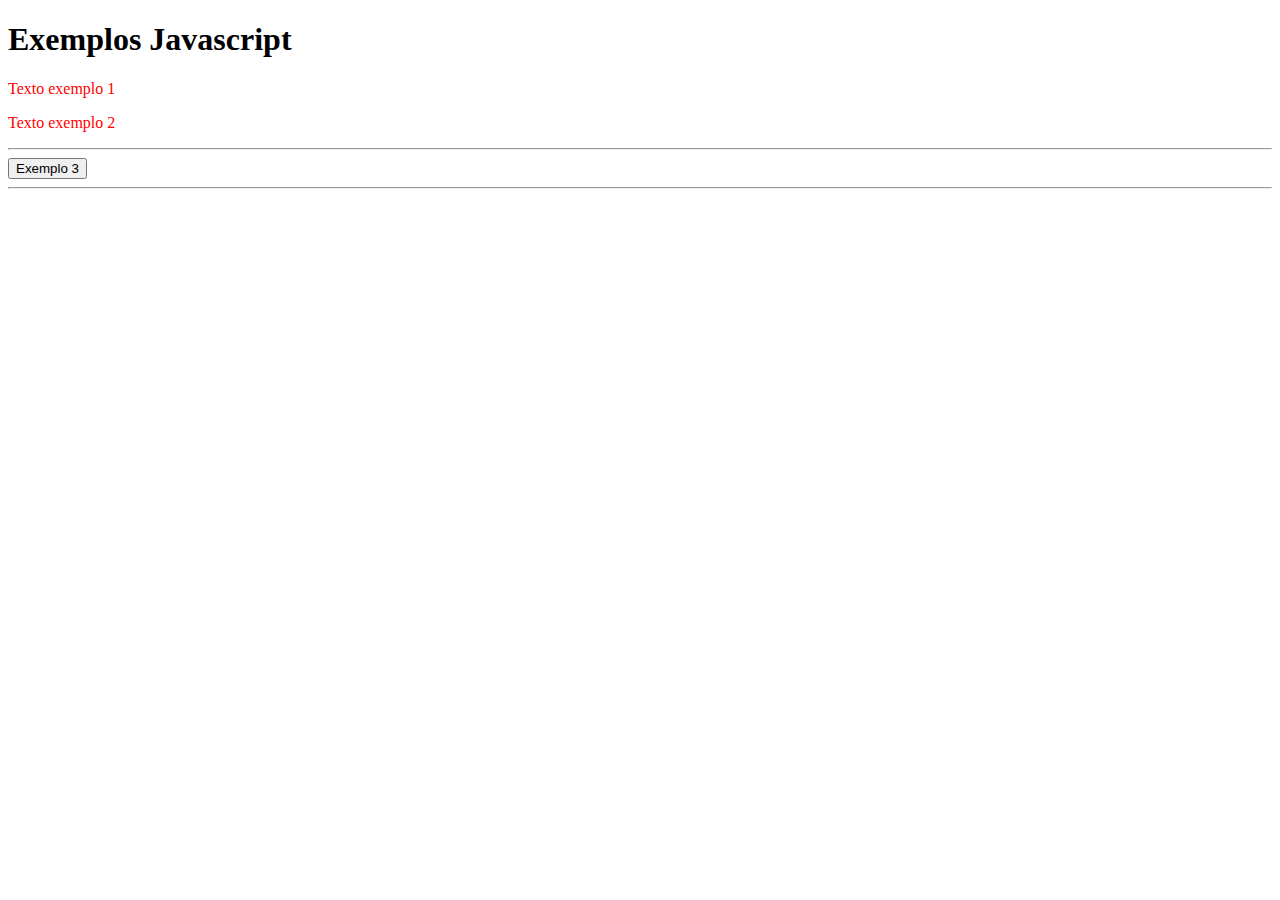
==== exemplos-js/src/main/resources/static/index.html @ 9a05b0a1 "Exemplos Javascript - versão inicial" ====
<!DOCTYPE html>
<html lang="en">
<head>
    <meta charset="UTF-8" />
    <meta name="viewport" content="width=device-width, initial-scale=1.0" />
    <title>Exemplos Javascript</title>
    <style>
        .ex1 {
            color: red;
        }
        .ex2 {
            color: green;
        }
    </style>
</head>
<body>
    <main>
        <h1>Exemplos Javascript</h1>
        <p class="ex1">Texto exemplo 1</p>
        <p class="ex1">Texto exemplo 2</p>
        <hr />
        <button id="btnEx3">Exemplo 3</button>
        <hr />
        <div id="ex4"></div>
    </main>

    <script>

    </script>
</body>
</html>
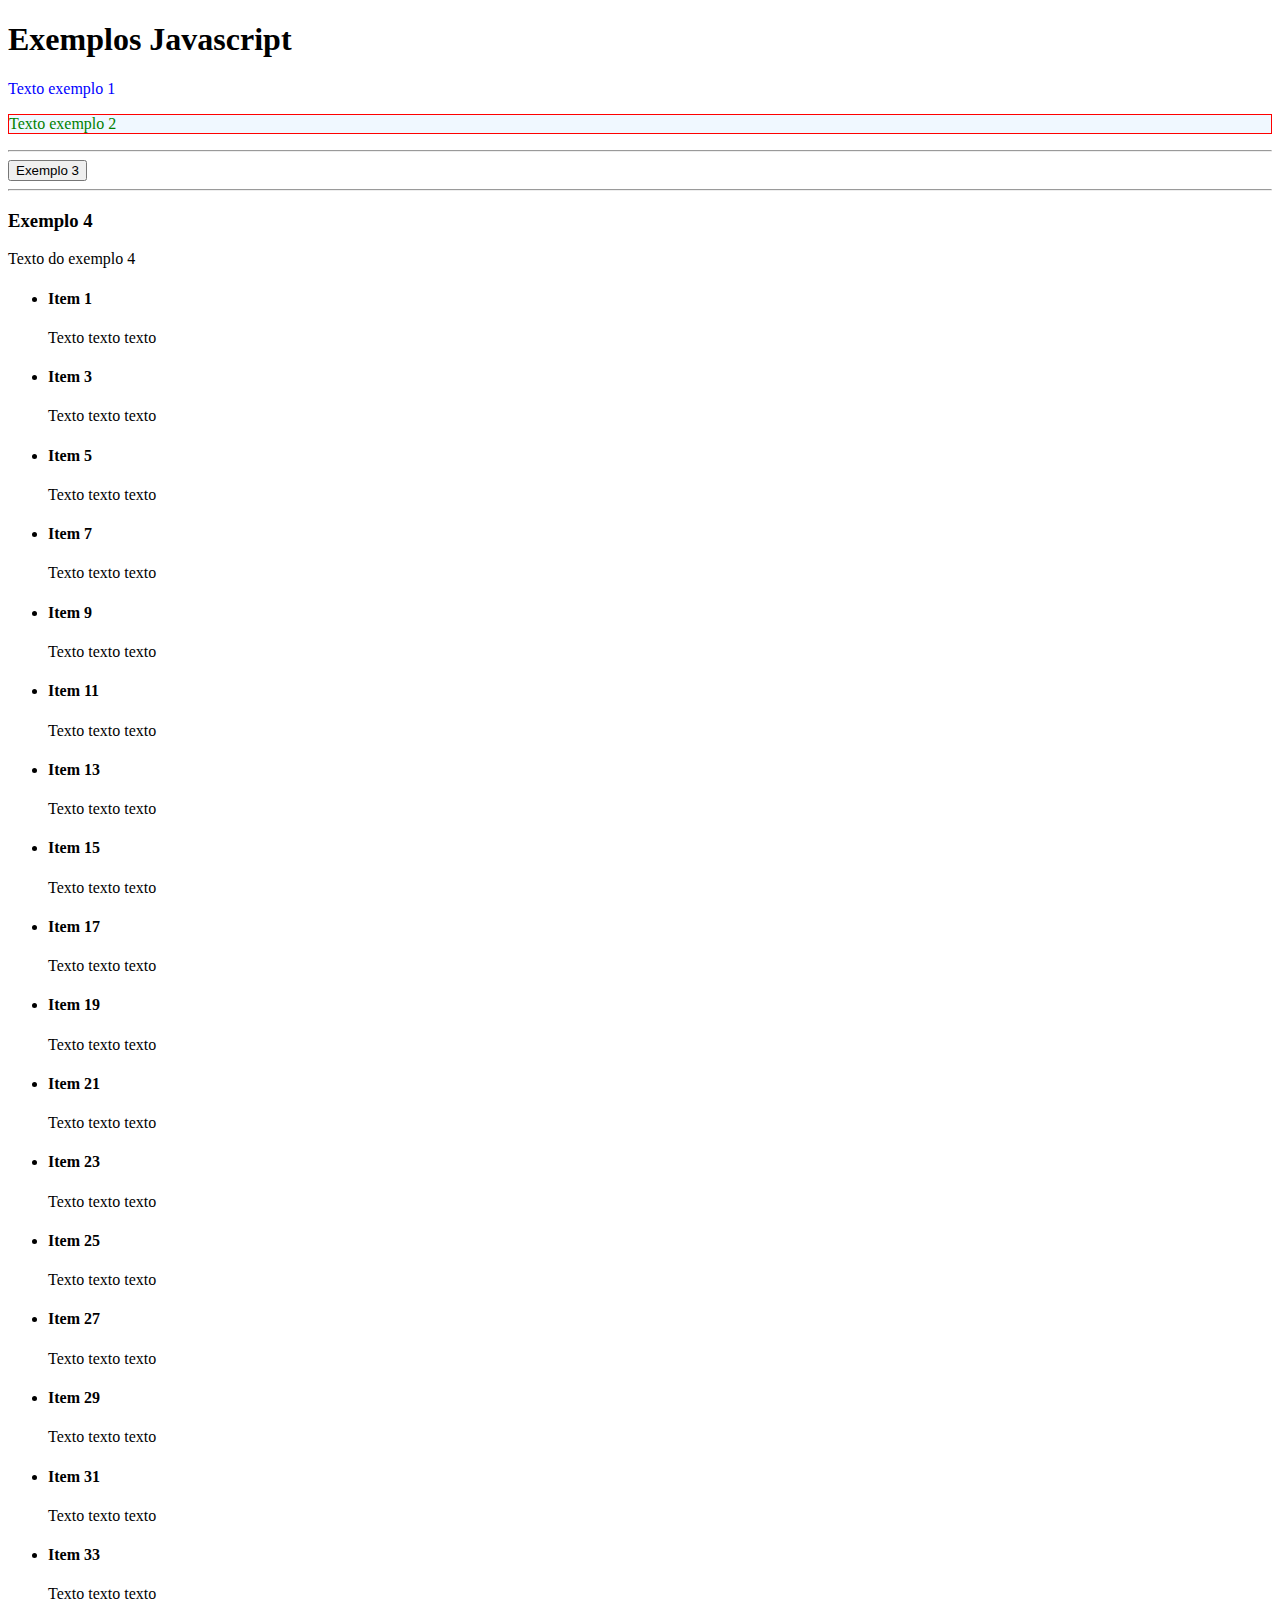
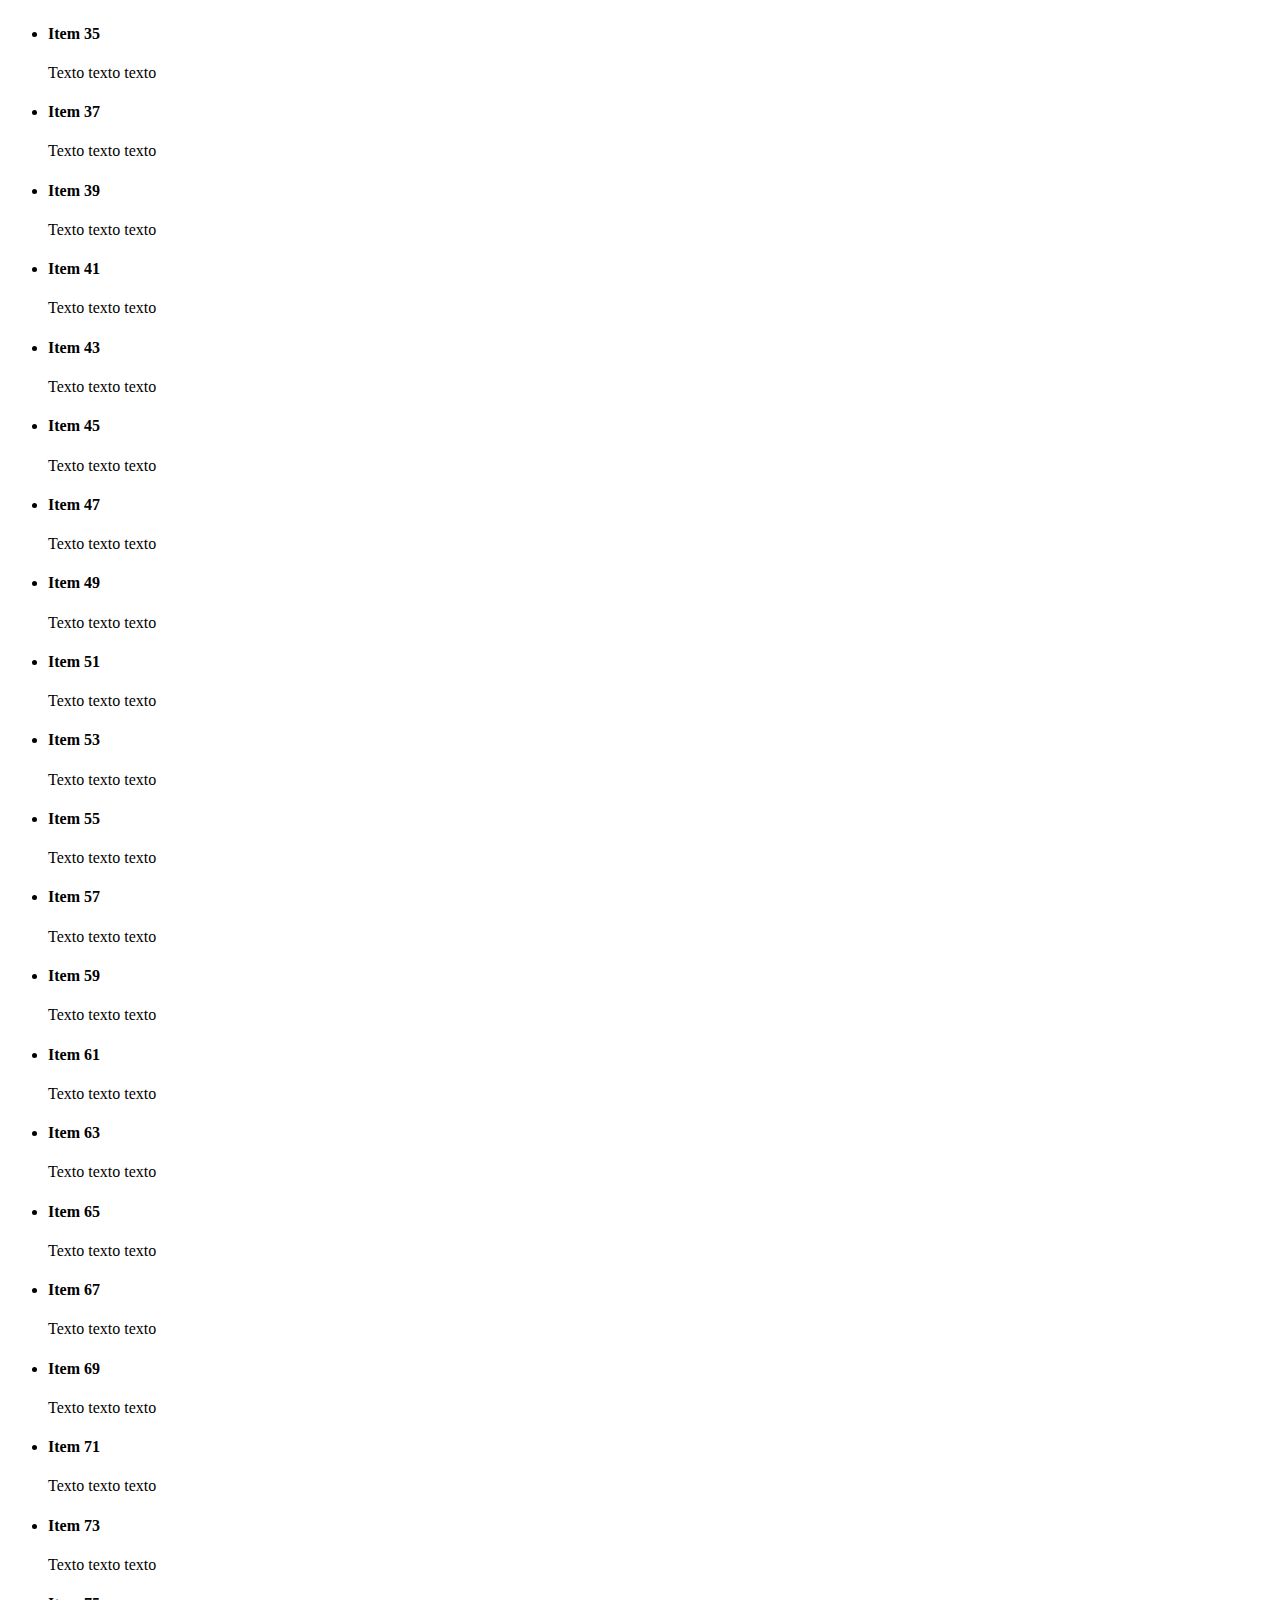
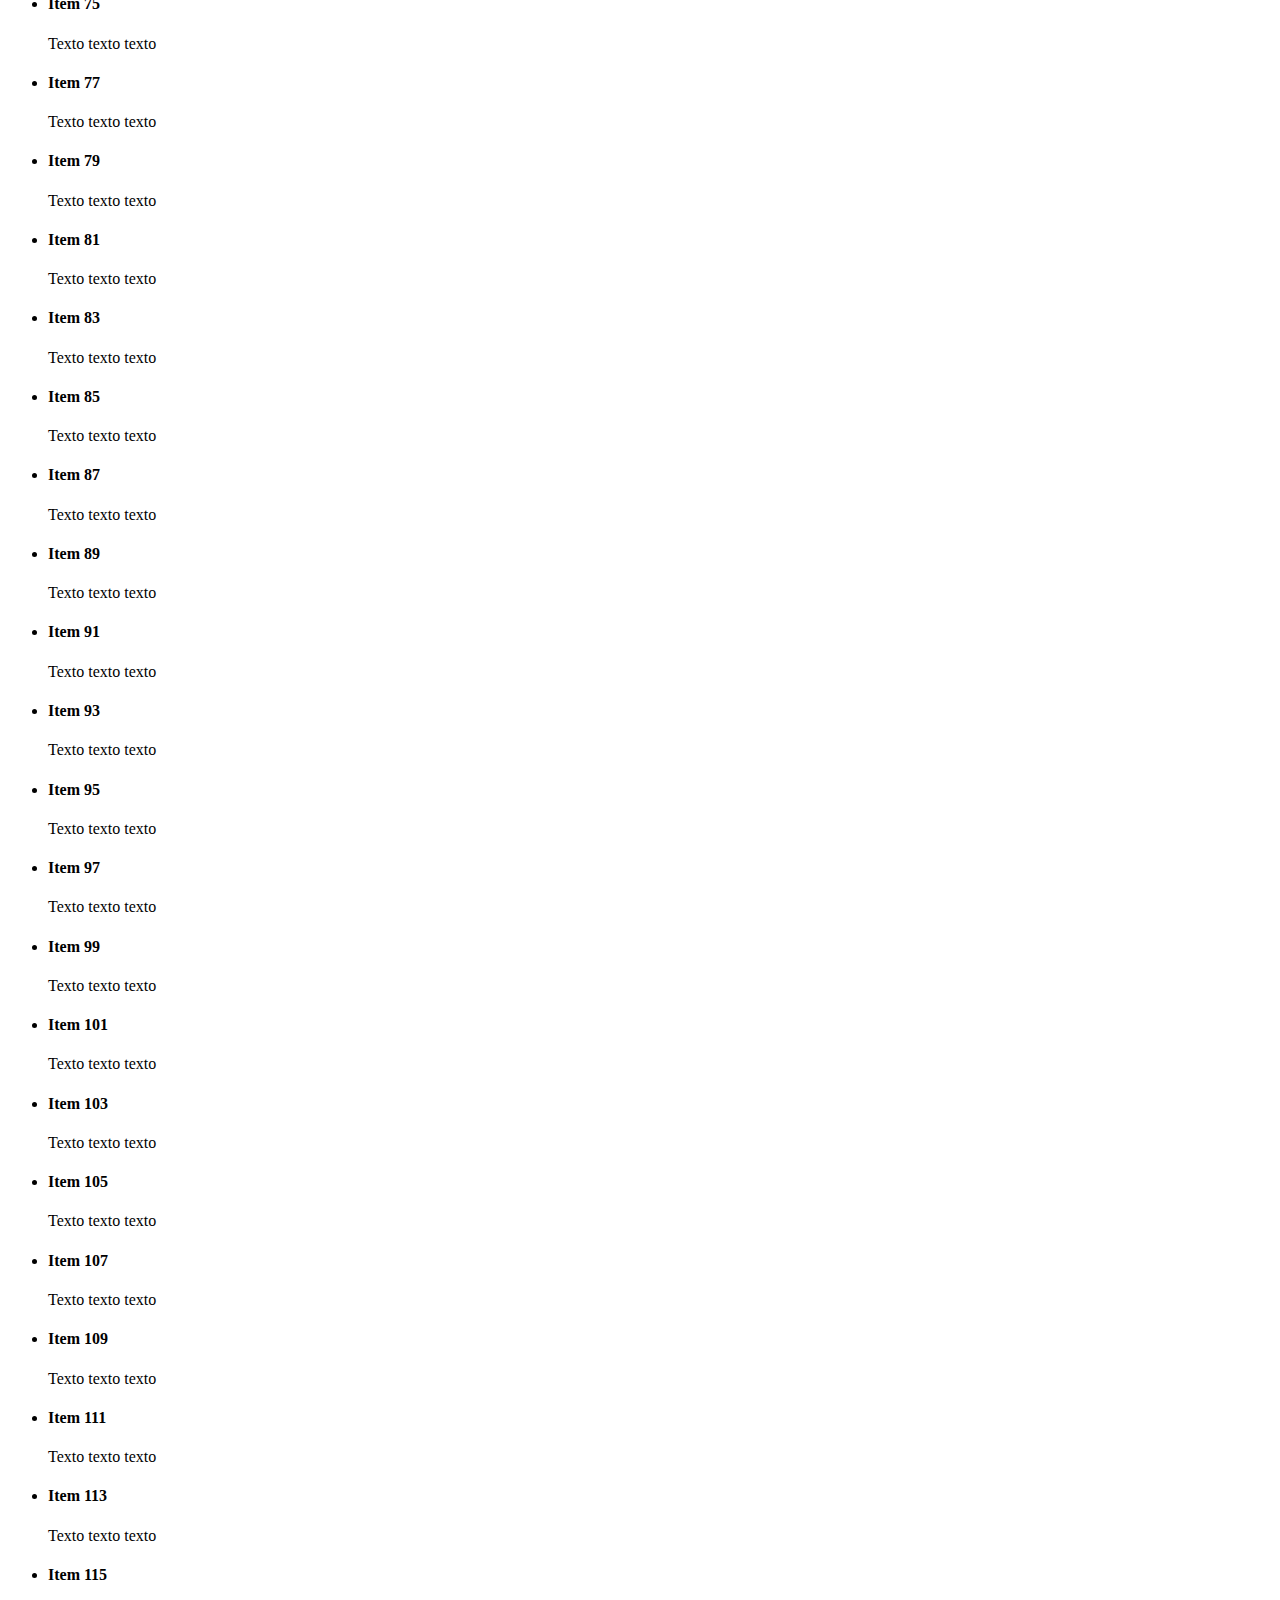
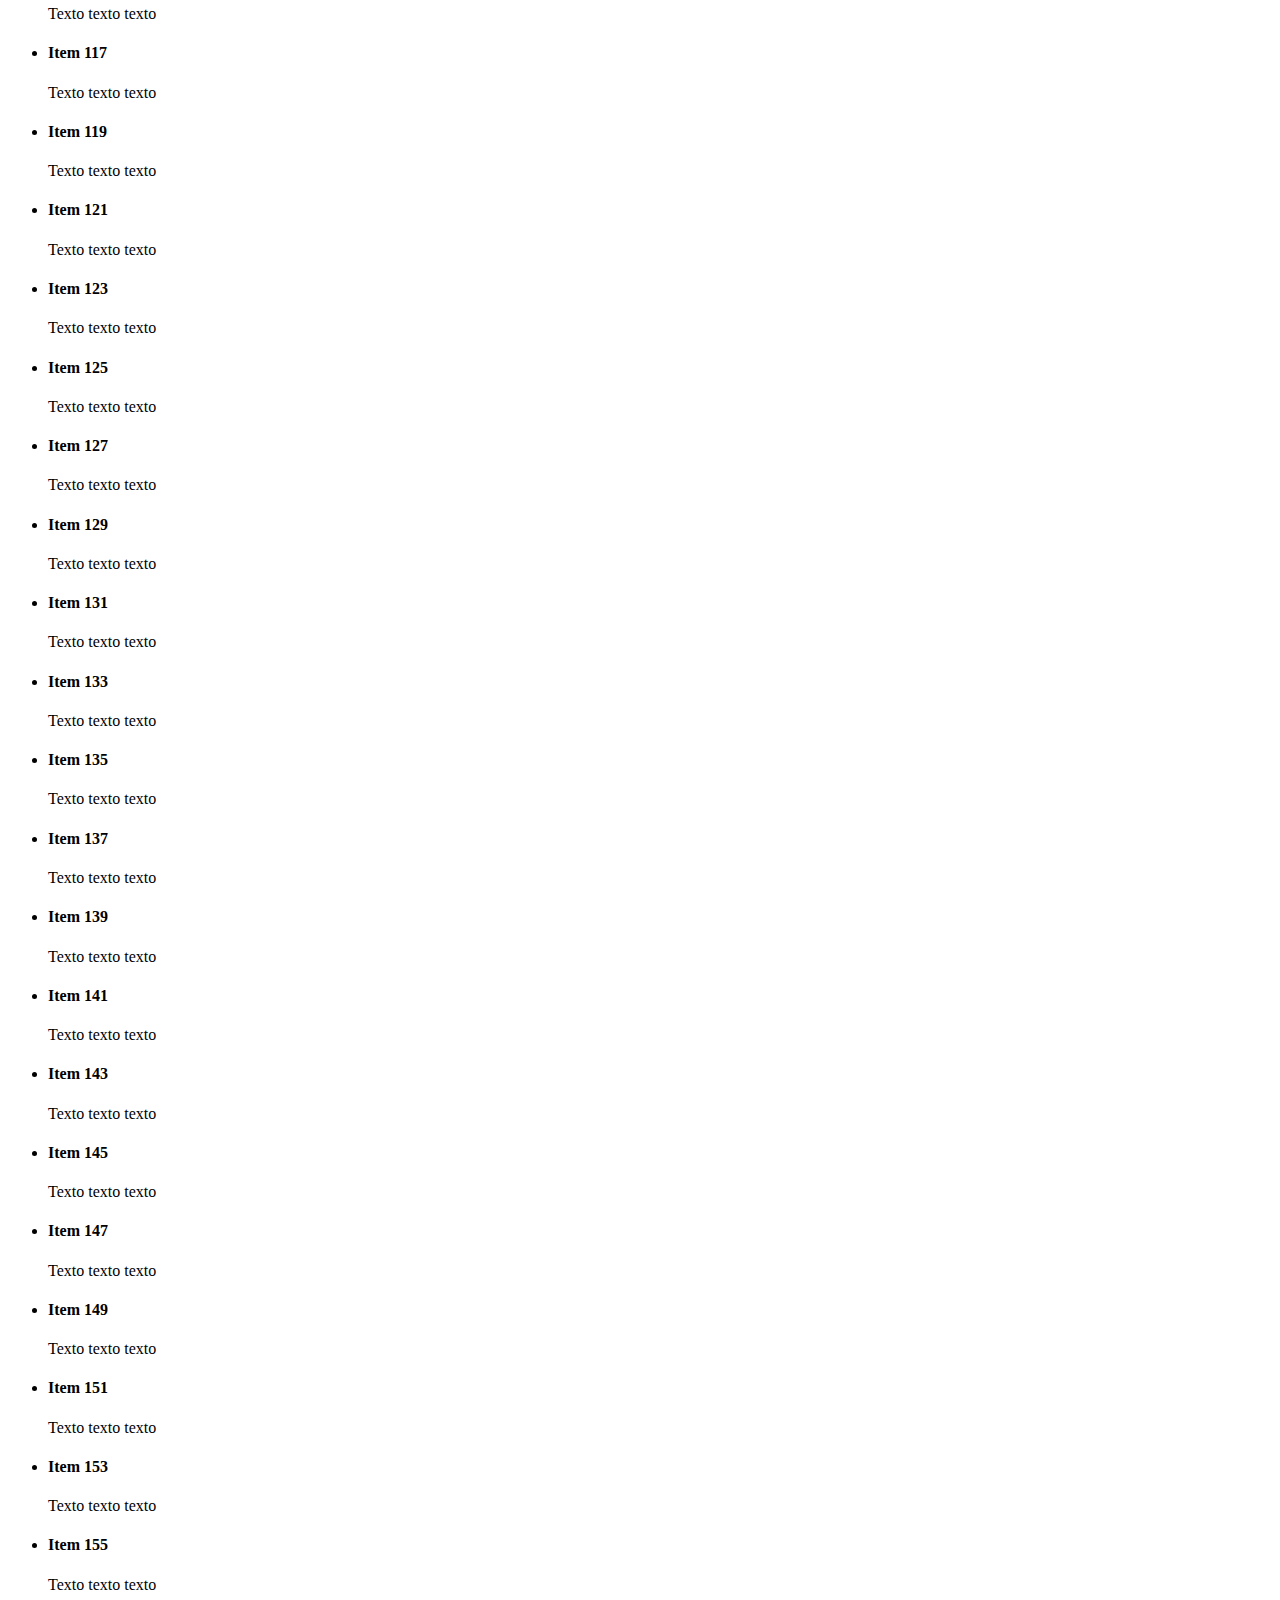
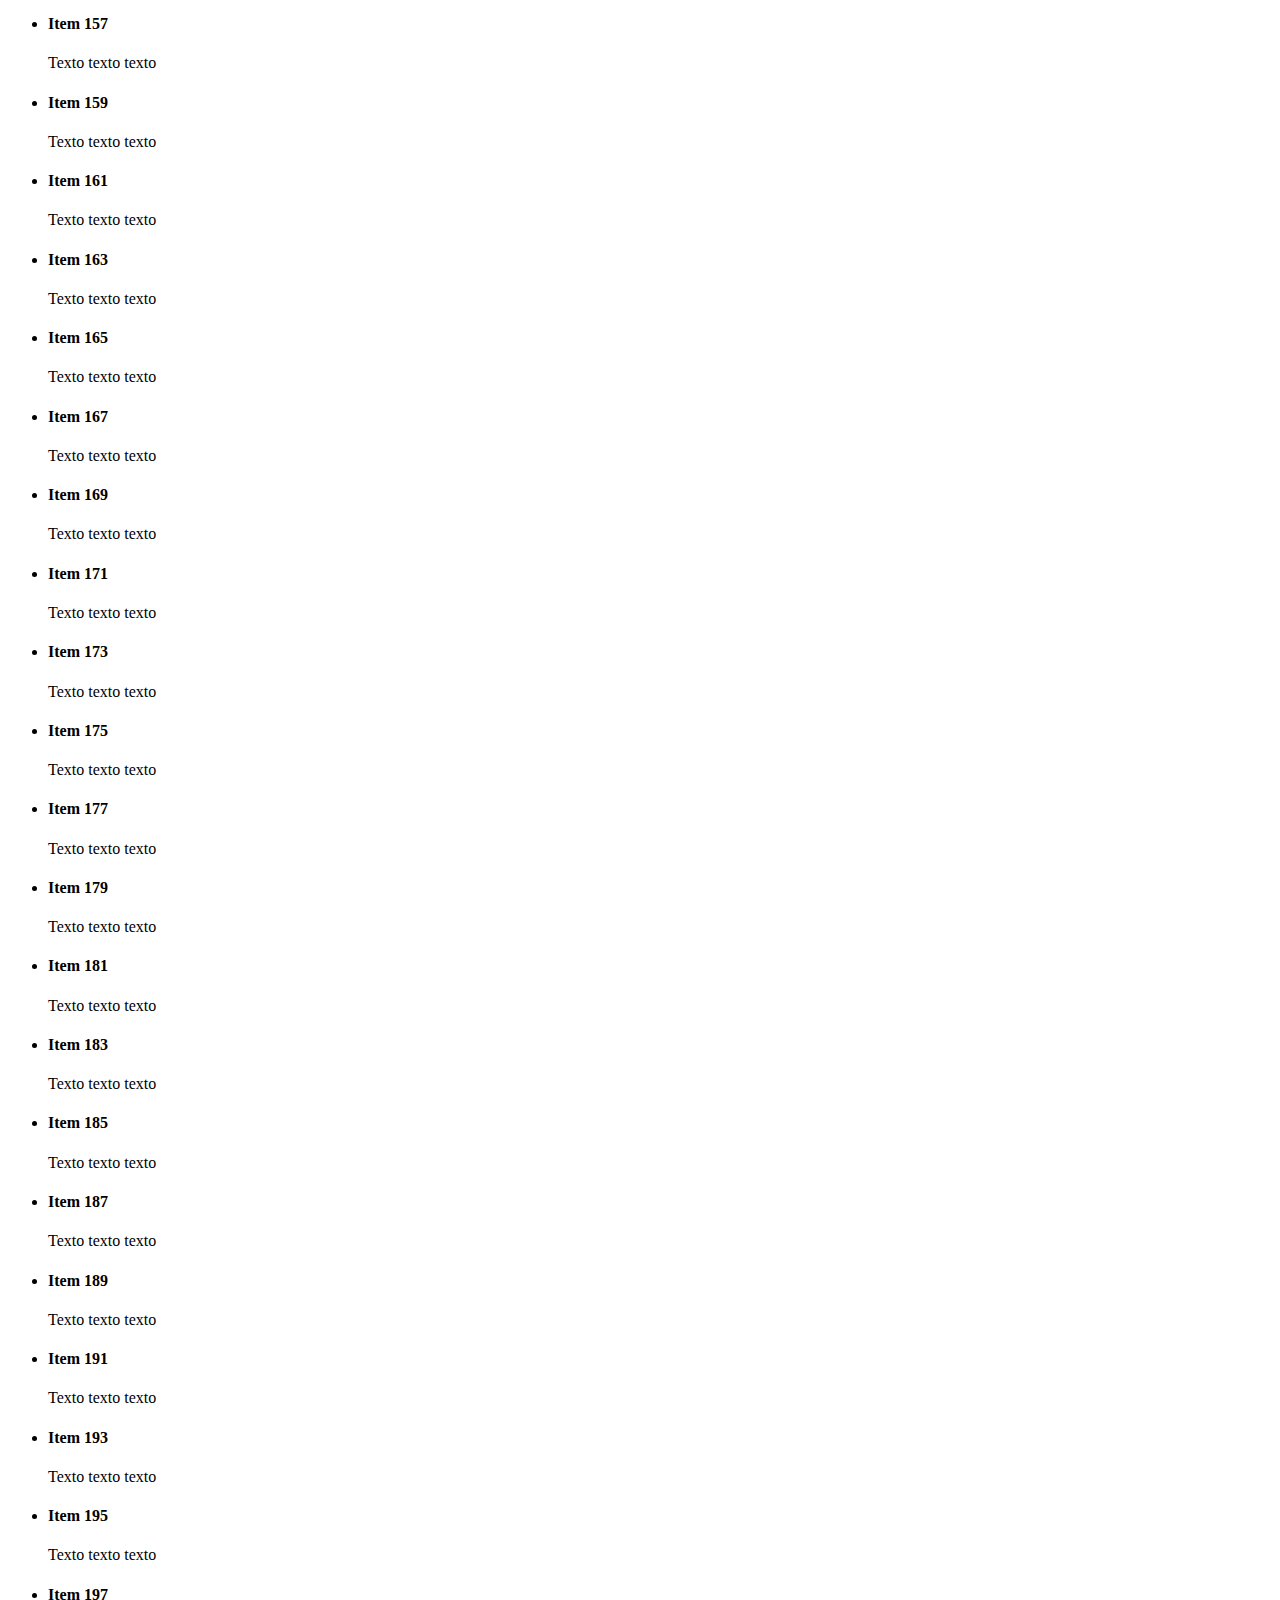
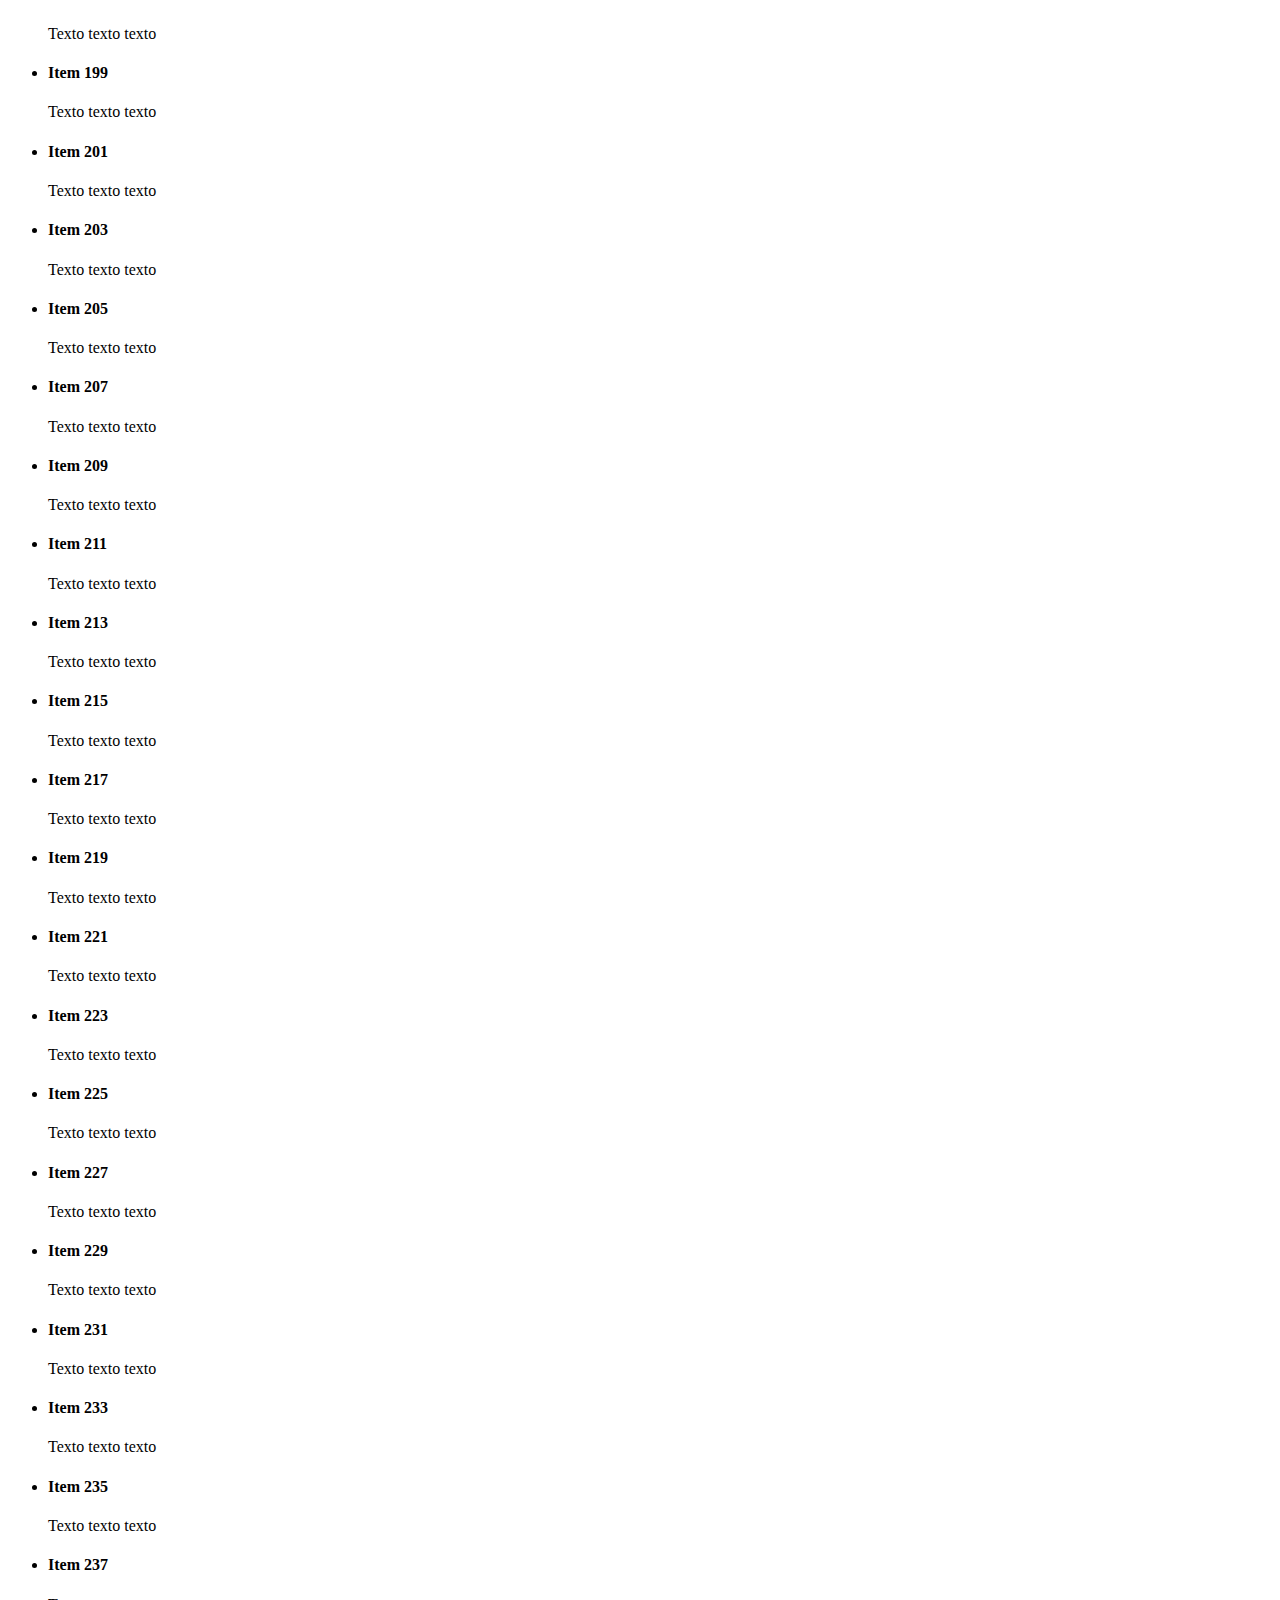
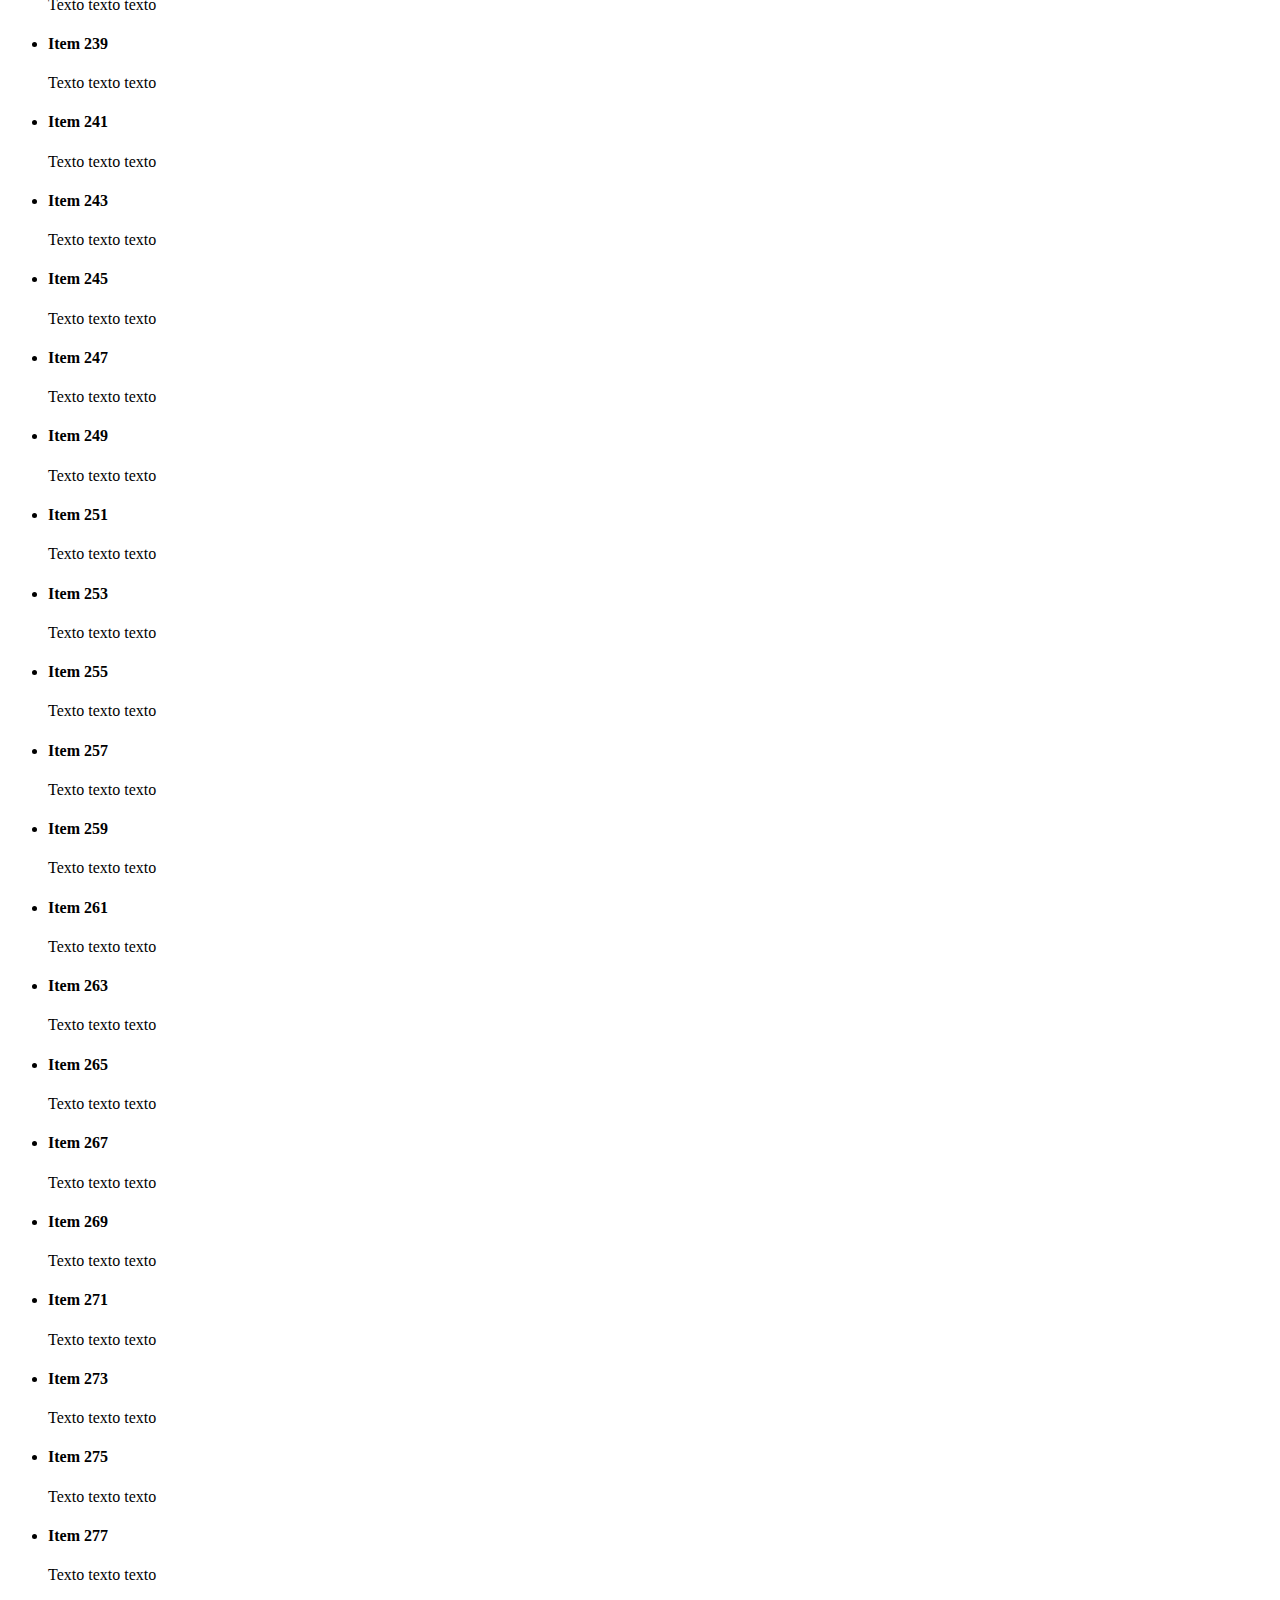
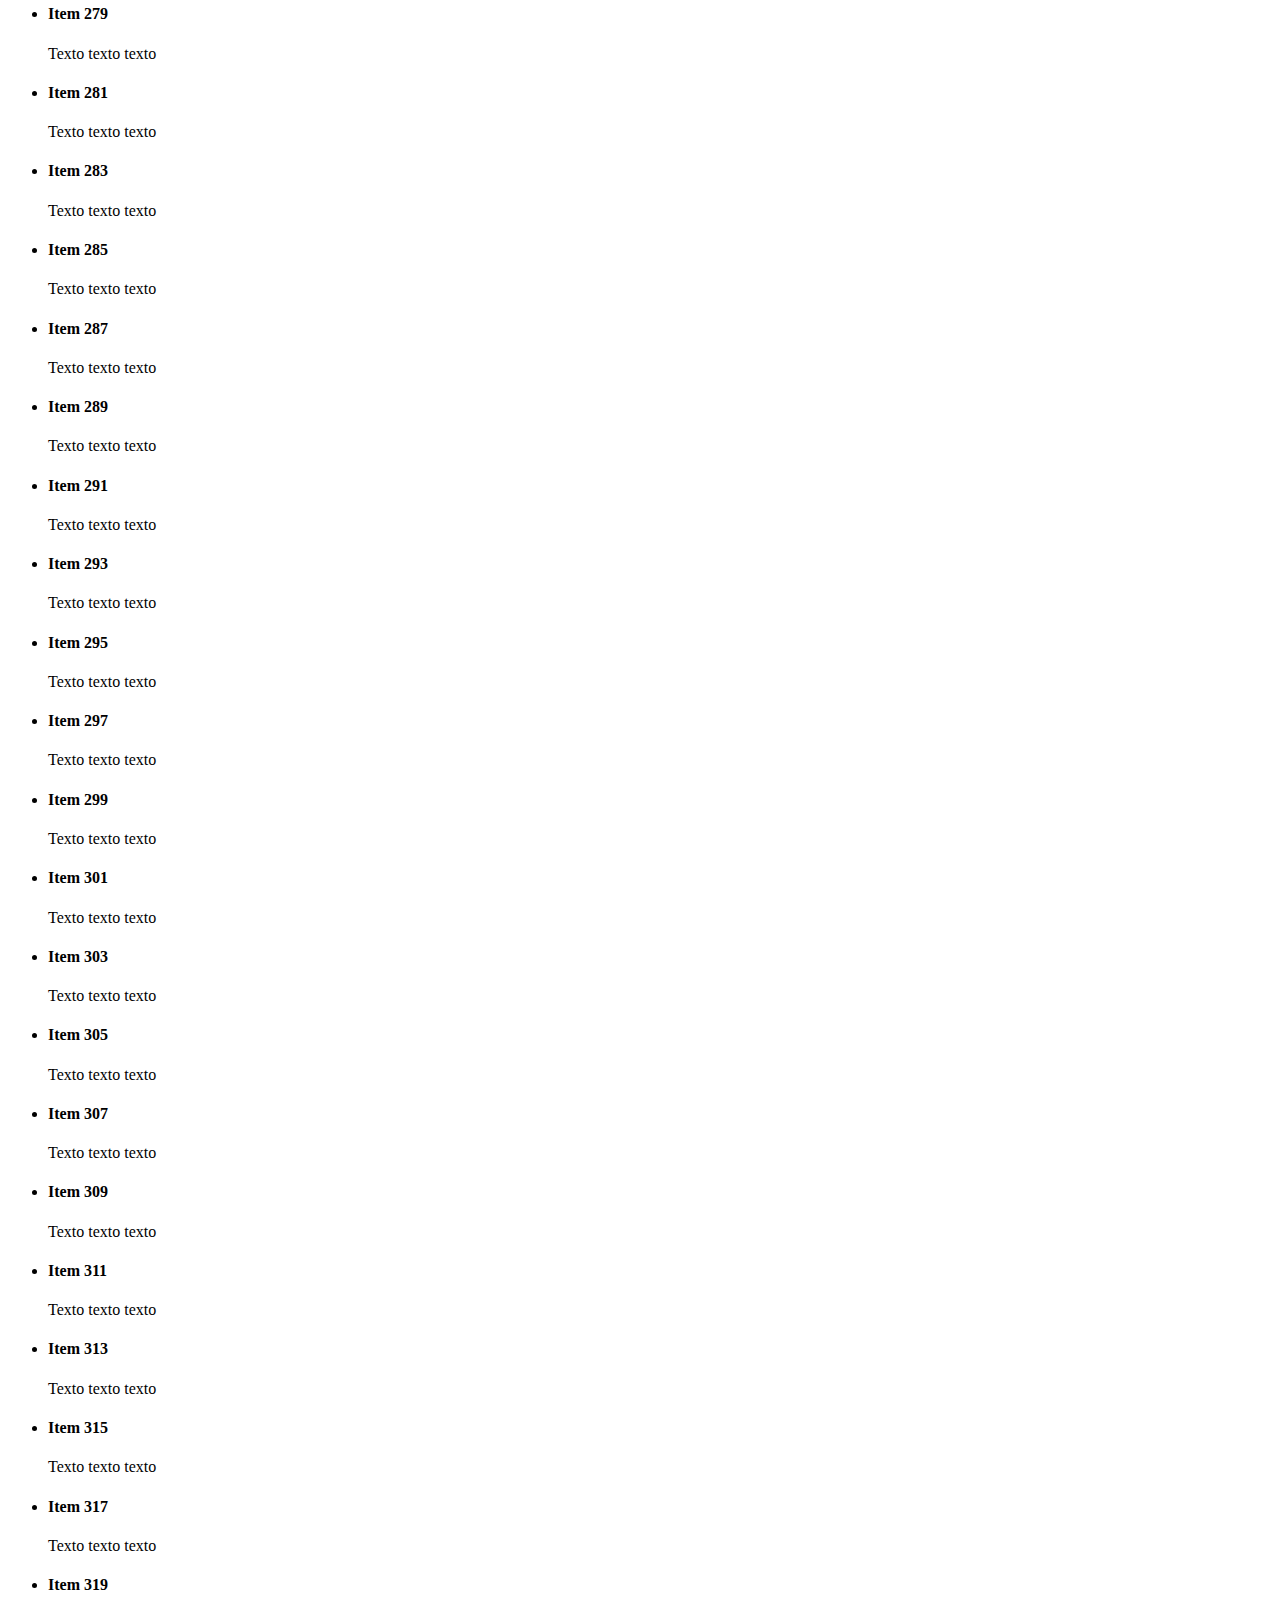
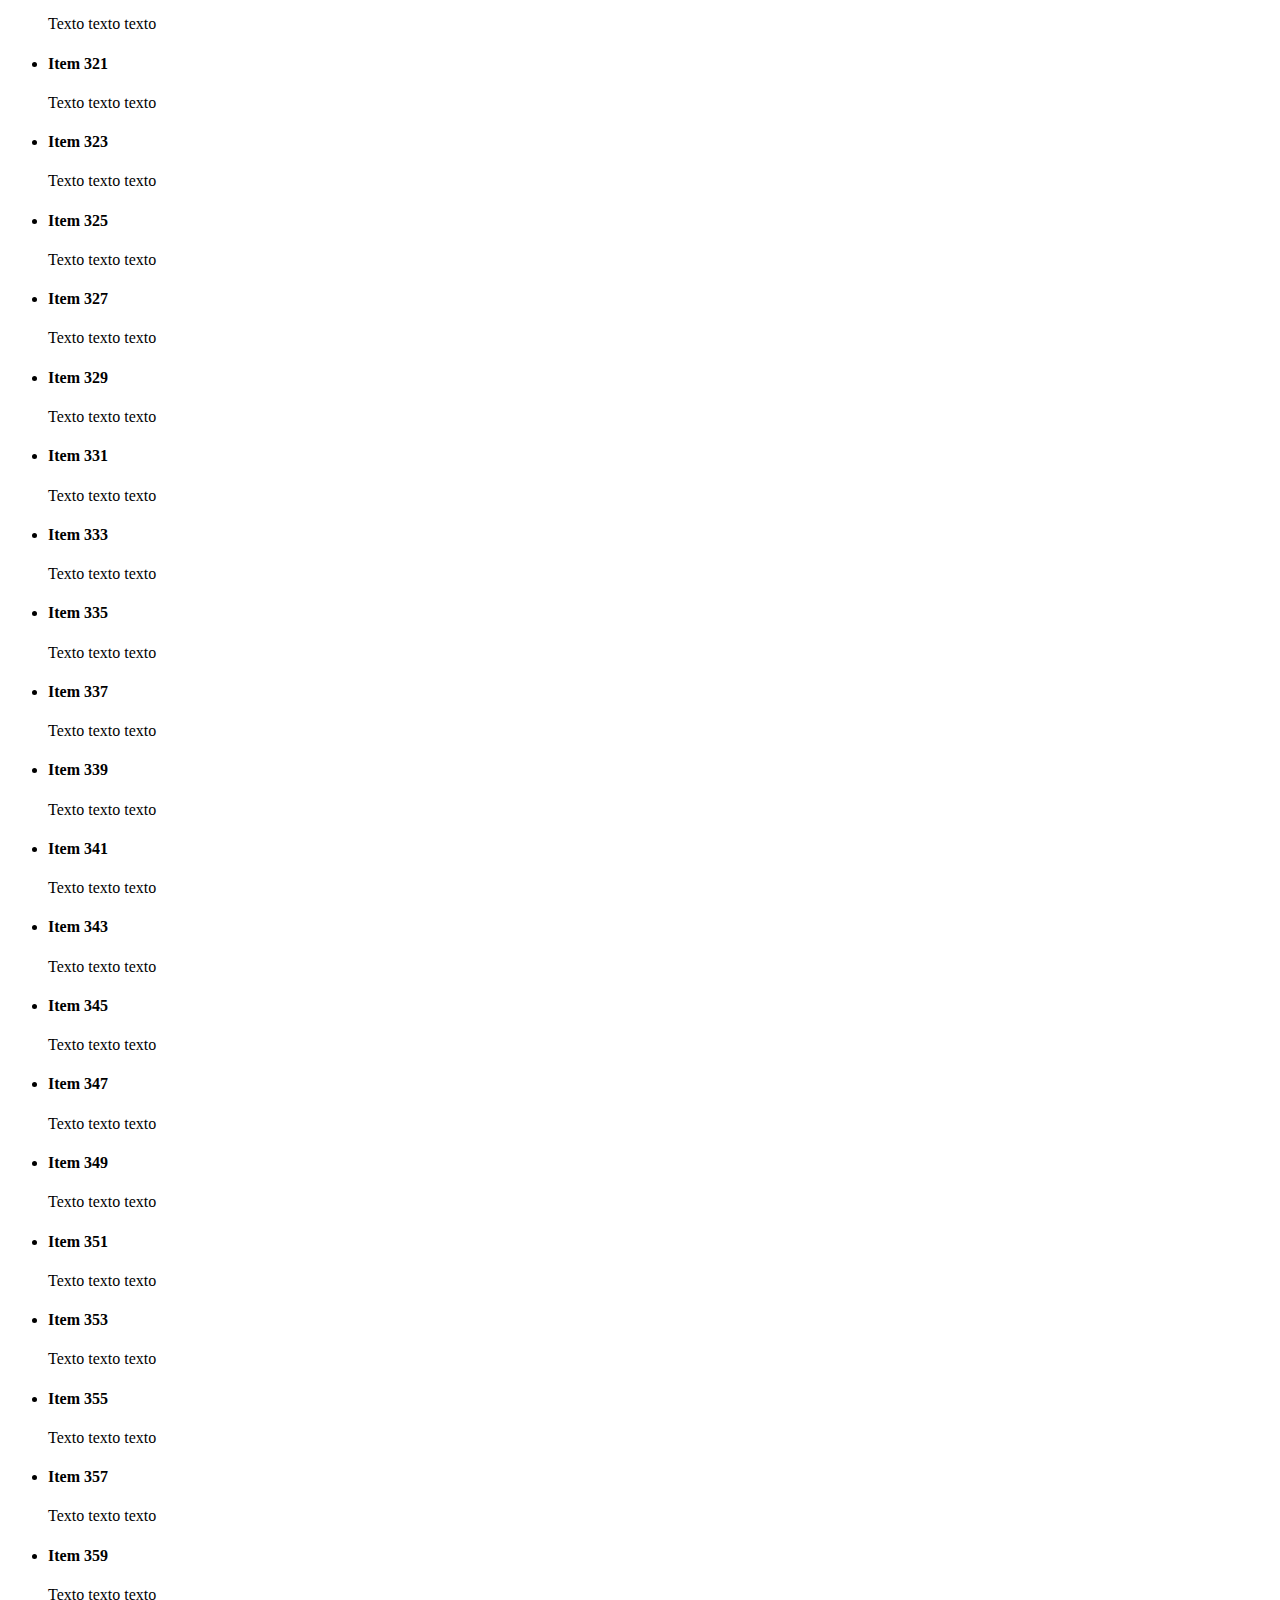
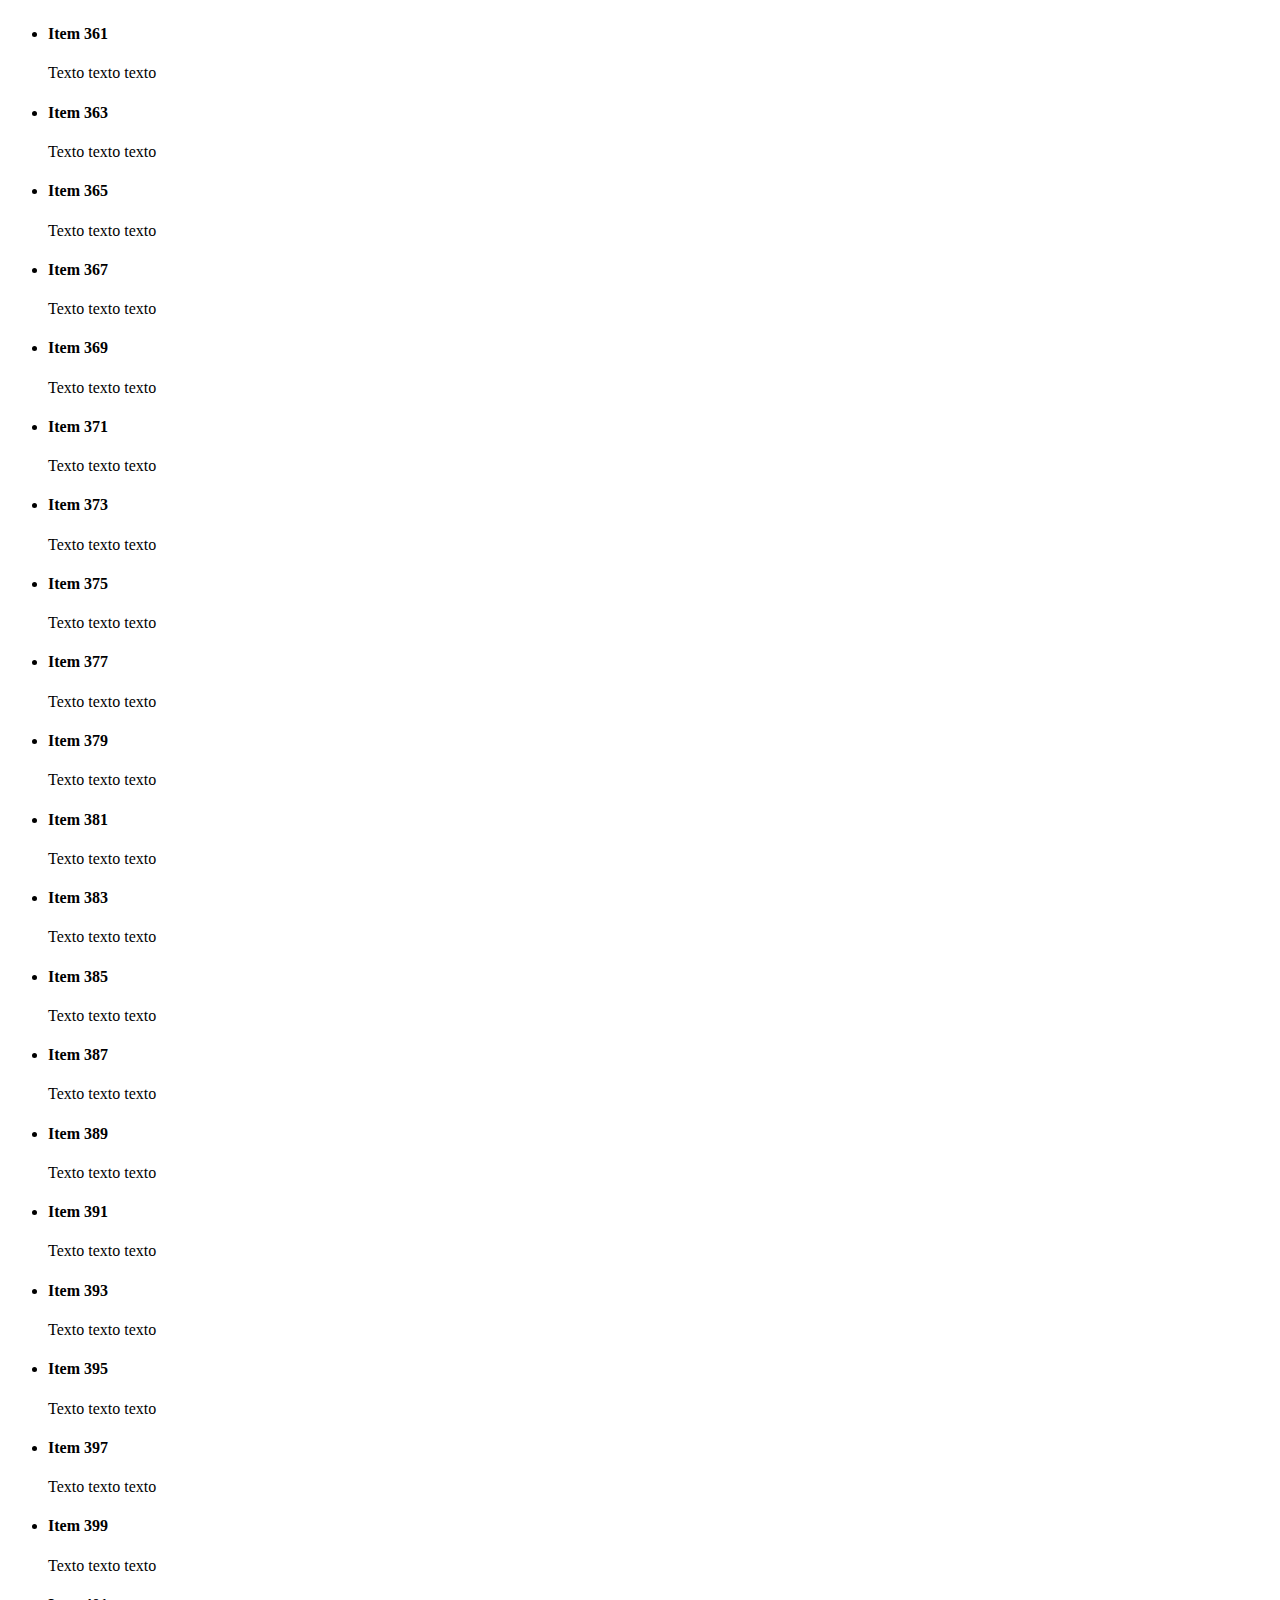
==== commit 0cfbd5a7: "Exemplos Javascript + AJAX com Fetch API" ====
--- a/exemplos-js/src/main/resources/static/index.html
+++ b/exemplos-js/src/main/resources/static/index.html
@@ -10,6 +10,8 @@
         }
         .ex2 {
             color: green;
+            background-color: aliceblue;
+            border: 1px solid red;
         }
     </style>
 </head>
@@ -22,10 +24,40 @@
         <button id="btnEx3">Exemplo 3</button>
         <hr />
         <div id="ex4"></div>
+        <ul id="ex5"></ul>
     </main>
 
     <script>
-
+        let ex1 = document.querySelector('.ex1');
+        ex1.style.color = 'blue';
+        
+        let ex2 = document.querySelector('.ex1:last-of-type');
+        ex2.classList.remove('ex1');
+        ex2.classList.add('ex2');
+        
+        const ex3 = document.querySelector('#btnEx3');
+        ex3.onclick = function() {
+            let nome = prompt('Digite seu nome');
+            if (!nome) {
+                nome = 'visitante';
+            }
+            alert('Seja bem vindo ' + nome);
+        }
+        
+        const ex4 = document.getElementById('ex4');
+        ex4.innerHTML = '<h3>Exemplo 4</h3><p>Texto do exemplo 4</p>';
+        
+        const ex5 = document.getElementById('ex5');
+        for (let i = 1; i <= 1000; i++) {
+            ex5.insertAdjacentHTML('beforeend',
+                '<li><h4>Item ' + i + '</h4><p>Texto texto texto</p></li>');
+        }
+        // pares: 2n ou even
+        // impares: 2n+1 ou odd
+        let ex5Pares = document.querySelectorAll('#ex5 > li:nth-child(even)');
+        for (let elLi of ex5Pares) {
+            elLi.remove();
+        }
     </script>
 </body>
 </html>